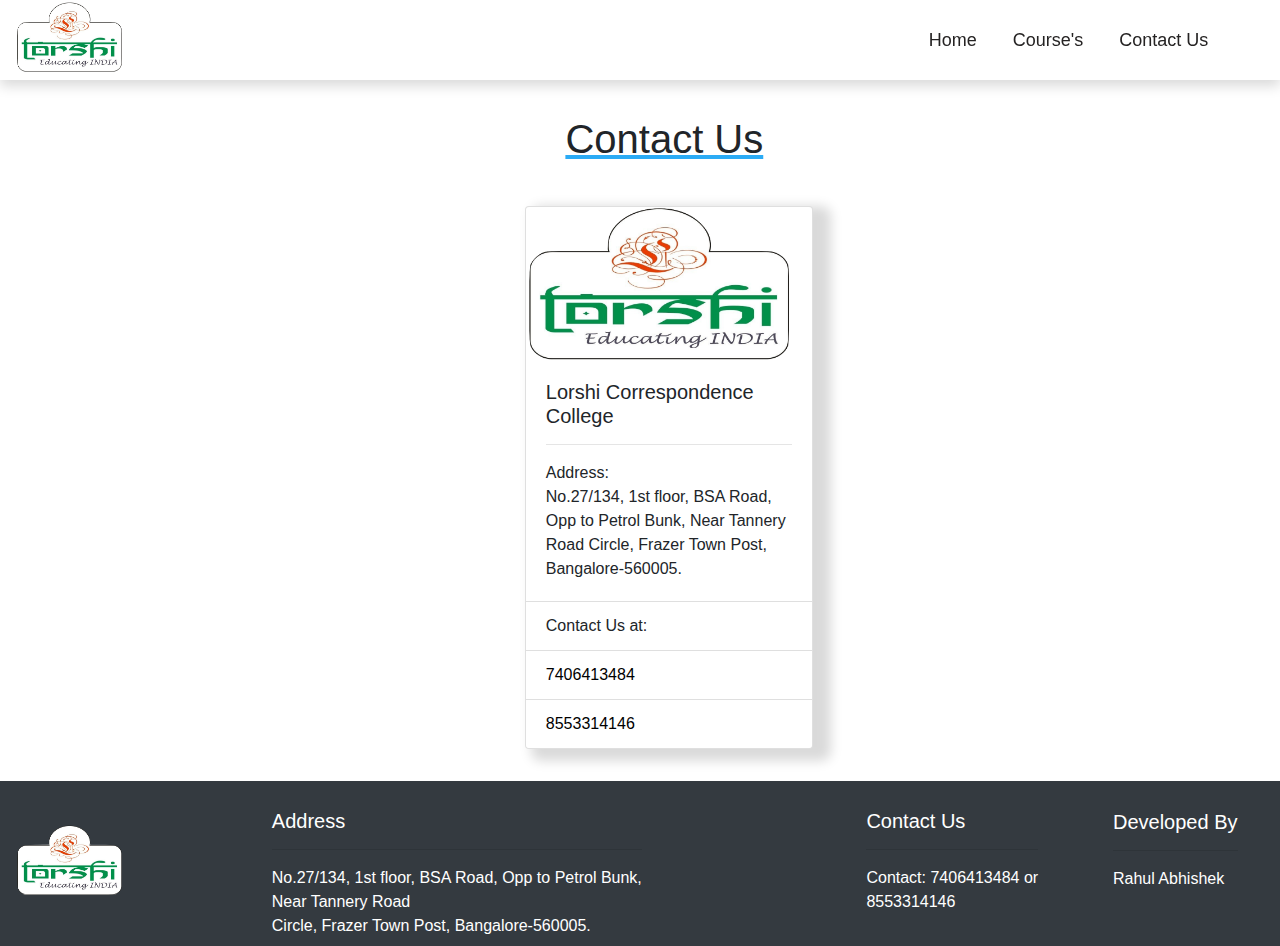
==== contact.html @ 6f3f36c3 "Basic Website using html css and bootstrap" ====
<!DOCTYPE html>
<html lang="en">
  <head>
    <meta charset="UTF-8" />
    <meta name="viewport" content="width=device-width, initial-scale=1.0" />
    <meta http-equiv="X-UA-Compatible" content="ie=edge" />
    <link rel="stylesheet" href="./css/bootstrap.min.css" />
    <script src="js/bootstrap.min.js"></script>
    <link rel="stylesheet" href="./index.css" />
    <!-- Latest compiled and minified CSS -->
    <link
      rel="stylesheet"
      href="https://maxcdn.bootstrapcdn.com/bootstrap/4.3.1/css/bootstrap.min.css"
    />
    <!-- jQuery library -->
    <script src="https://ajax.googleapis.com/ajax/libs/jquery/3.4.0/jquery.min.js"></script>
    <!-- Popper JS -->
    <script src="https://cdnjs.cloudflare.com/ajax/libs/popper.js/1.14.7/umd/popper.min.js"></script>
    <!-- Latest compiled JavaScript -->
    <script src="https://maxcdn.bootstrapcdn.com/bootstrap/4.3.1/js/bootstrap.min.js"></script>
    <link rel="icon" href="./images/logo.png" type="image/gif" sizes="16x16" />
    <title>Contact Us</title>
  </head>

  <body>
    <nav class="navbar navbar-expand navbar-dark bg-*" id="navBar">
      <img class="logo" src="./images/logo.png" alt="Logo" />
      <a class="navbar-brand" href="index.html"></a>
      <div class="collapse navbar-collapse" id="navbarNav">
        <ul class="navbar-nav">
          <li class="nav-item active" id="categories">
            <a class="nav-link" href="index.html" id="home"
              >Home <span class="sr-only">(current)</span></a
            >
          </li>
          <li class="nav-item">
            <a class="nav-link" id="moreDetails" href="courses.html"
              >Course's</a
            >
          </li>
          <li class="nav-item">
            <a class="nav-link" id="contactUs" href="contact.html"
              >Contact Us</a
            >
          </li>
        </ul>
      </div>
    </nav>
    <div class="col-12 contactTitle">
      <h1>Contact Us</h1>
    </div>
    <div class="card" style="width: 18rem;" id="contactCard">
      <img class="card-img-top" src="./images/logo.png" alt="Card image cap" />
      <div class="card-body">
        <h5 class="card-title">Lorshi Correspondence College</h5>
        <hr />
        <p class="card-text">
          Address: <br />
          No.27/134, 1st floor, BSA Road, Opp to Petrol Bunk, Near Tannery Road
          Circle, Frazer Town Post, Bangalore-560005.
        </p>
      </div>
      <ul class="list-group list-group-flush">
        <li class="list-group-item">Contact Us at:</li>
        <li class="list-group-item">
          <a class="contactNumber" href="tel:7406413484">7406413484</a>
        </li>
        <li class="list-group-item">
          <a class="contactNumber" href="tel:8553314146">8553314146</a>
        </li>
      </ul>
    </div>
    <nav class="navbar navbar-expand-lg navbar-dark bg-dark" id="footer">
      <a class="navbar-brand" href="#"
        ><img class="logo" src="./images/logo.png" id="footerLogo" alt="Logo"
      /></a>
      <span id="address">
        <h5>Address</h5>
        <hr />
        No.27/134, 1st floor, BSA Road, Opp to Petrol Bunk,<br />
        Near Tannery Road<br />
        Circle, Frazer Town Post, Bangalore-560005.
      </span>
      <span id="contactInfo">
        <h5>Contact Us</h5>
        <hr />
        Contact: 7406413484 or <br />
        8553314146
      </span>
      <span id="developer">
        <h5>Developed By</h5>
        <hr />
        Rahul Abhishek
      </span>
    </nav>
  </body>
</html>
---- index.css ----
body {
  overflow-x: hidden;
}

#navBar {
  position: fixed;
  z-index: 9999;
  /* top: -1px; */
  height: auto;
  width: 100%;
  background: #ffffff !important;
  box-shadow: 0 6px 12px 0 rgba(0, 0, 0, 0.15);
}

.logo {
  width: 115px;
  height: 70px;
  /* width: 110px;
  height: 60px; */
  margin-top: -6px;
}

#navbarNav {
  position: relative;
  left: 62%;
}

#home {
  color: rgb(37, 35, 35);
  font-family: "Roboto", sans-serif;
  font-weight: 500;
  /* color: #14bdee; */
  font-size: 18px;
  /* font-weight: bold; */
}

#home:hover {
  color: rgb(37, 35, 35);
  text-decoration: underline;
  color: #14bdee;
  /* font-weight: bold; */
}

#moreDetails {
  color: rgb(37, 35, 35);
  font-family: "Roboto", sans-serif;
  font-weight: 500;
  /* color: #14bdee; */
  font-size: 18px;
}

#moreDetails:hover {
  color: rgb(37, 35, 35);
  text-decoration: underline;
  color: #14bdee;
  /* font-weight: bold; */
}

#contactUs {
  color: rgb(37, 35, 35);
  font-family: "Roboto", sans-serif;
  font-weight: 500;
  /* color: #14bdee; */
  font-size: 18px;
}

#contactUs:hover {
  color: rgb(37, 35, 35);
  text-decoration: underline;
  color: #14bdee;
  /* font-weight: bold; */
}

.titleName {
  position: absolute;
  top: 202px;
  z-index: 999;
  left: 40%;
  color: rgb(37, 35, 35);
  font-family: "Trebuchet MS", "Lucida Sans Unicode", "Lucida Grande",
    "Lucida Sans", Arial, sans-serif;
  font-weight: 500;
  box-shadow: 3px 4px 10px 1px rgba(185, 49, 49, 0.253);
}

.courseBtn {
  position: absolute;
  top: 90%;
  z-index: 999;
  left: 46%;
  width: 10%;
  height: auto;
}

.btnName:hover {
  text-decoration: none;
  color: black;
}

.banner {
  /* width: 1349px; */
  width: 100%;
  height: auto;
  position: relative;
  /* left: -15px; */
  padding-bottom: 15px;
  /* padding-top: 5px; */
  margin-top: 63px;
}

hr {
  border-color: rgb(168, 168, 168);
}

a {
  text-decoration: none;
  text-decoration-line: none;
  color: white;
  outline: none;
}

a:hover {
  text-decoration: none;
  text-decoration-line: none;
  color: rgb(243, 243, 18);
}

#admissionCard {
  /* border: solid 1px black; */
  padding-left: 10px;
  padding-right: 10px;
  height: auto;
  padding-bottom: 15px;
}

.moreCourses {
  background: top;
  border: none;
  color: white;
  margin-left: -4px;
  margin-top: 10px;
}

.moreCourses:hover {
  color: rgb(243, 243, 18);
}

#courseList {
  /* border: solid 1px black; */
  padding-left: 10px;
  padding-right: 10px;
  height: auto;
  position: relative;
  /* top: 160px; */
  top: 87px;
  margin-bottom: 45px;
}

#courseList3 {
  /* border: solid 1px black; */
  padding-left: 10px;
  padding-right: 10px;
  height: auto;
  position: relative;
  /* top: 160px; */
  top: 25px;
  margin-bottom: 45px;
}

#courseCard {
  height: 505px;
  border-radius: 30px;
}

#courseCard2 {
  height: 505px;
  border-radius: 30px;
}

#footer {
  top: 12px;
  height: auto;
  width: 100%;
  /* background: rgb(55, 211, 133) !important; */
}

#address {
  /* width: 100%; */
  height: auto;
  color: #ffffff;
  margin-left: 10%;
  margin-top: 20px;
}

#contactInfo {
  /* width: 100%; */
  height: auto;
  color: #ffffff;
  margin-left: 18%;
  margin-top: -3px;
}

#developer {
  /* width: 100%; */
  height: auto;
  color: #ffffff;
  margin-left: 6%;
  margin-top: -26px;
}

ul li {
  padding-right: 20px;
}

.courseTitle {
  position: relative;
  top: 100px;
  left: 45%;
  padding-bottom: 30px;
  text-decoration: underline;
  text-decoration-color: rgb(43, 171, 245);
}

.contactTitle {
  position: relative;
  top: 115px;
  /* top: 83px; */
  left: 43%;
  /* padding-bottom: 30px; */
  text-decoration: underline;
  text-decoration-color: rgb(43, 171, 245);
}

.tutionOffered {
  position: relative;
  top: 29px;
  left: 40%;
  padding-bottom: 30px;
  text-decoration: underline;
  text-decoration-color: rgb(43, 171, 245);
}

.courseDesc {
  position: relative;
  left: 36%;
  top: -22px;
}

.courseDesc1 {
  position: relative;
  left: 40%;
  top: -12px;
}

.courseDesc2 {
  position: relative;
  left: 38%;
  top: -5px;
}

#contactCard {
  top: 150px;
  /* top: 80px; */
  left: 41%;
  box-shadow: 12px 6px 12px 6px rgba(0, 0, 0, 0.15);
  margin-bottom: 170px;
}

.contactNumber {
  color: black;
}

.contactNumber:hover {
  color: #14bdee;
}

@media only screen and (max-width: 800px) {
  #contactInfo {
    margin-top: 20px;
    margin-left: 10%;
  }
}

@media only screen and (max-width: 800px) {
  #developer {
    margin-top: 20px;
    margin-left: 10%;
  }
}

@media only screen and (max-width: 800px) {
  #footerLogo {
    margin-left: 93%;
  }
}

@media only screen and (max-width: 800px) {
  #admissionCard2 {
    padding-top: 10px;
  }
}

@media only screen and (max-width: 800px) {
  ul li {
    padding-right: 0px;
  }
}

@media only screen and (max-width: 800px) {
  #navbarNav {
    left: 0px;
  }
}

@media only screen and (max-width: 800px) {
  #home,
  #moreDetails,
  #contactUs {
    color: black;
    font-size: 13px;
    margin-right: -5px;
  }
}

@media only screen and (max-width: 800px) {
  .titleName {
    display: none;
  }
}

@media only screen and (max-width: 800px) {
  .courseBtn {
    top: 80%;
    left: 41%;
    width: auto;
  }
}

@media only screen and (max-width: 800px) {
  .courseTitle {
    top: 78px;
    left: 30%;
  }
}

@media only screen and (max-width: 800px) {
  .tutionOffered {
    top: 29px;
    left: 7%;
  }
}

@media only screen and (max-width: 800px) {
  .courseDesc,
  .courseDesc1,
  .courseDesc2 {
    top: 83%;
    left: 4%;
    width: auto;
  }
}

@media only screen and (max-width: 800px) {
  #courseList {
    top: 64px;
    margin-bottom: 12px;
  }
}

@media only screen and (max-width: 800px) {
  #contactCard {
    top: 150px;
    left: 13%;
    box-shadow: 12px 6px 12px 6px rgba(0, 0, 0, 0.15);
  }
}

@media only screen and (max-width: 800px) {
  .contactTitle {
    top: 120px;
    left: 21%;
  }
}

@media only screen and (max-width: 800px) {
  body {
    overflow-x: hidden;
  }
}
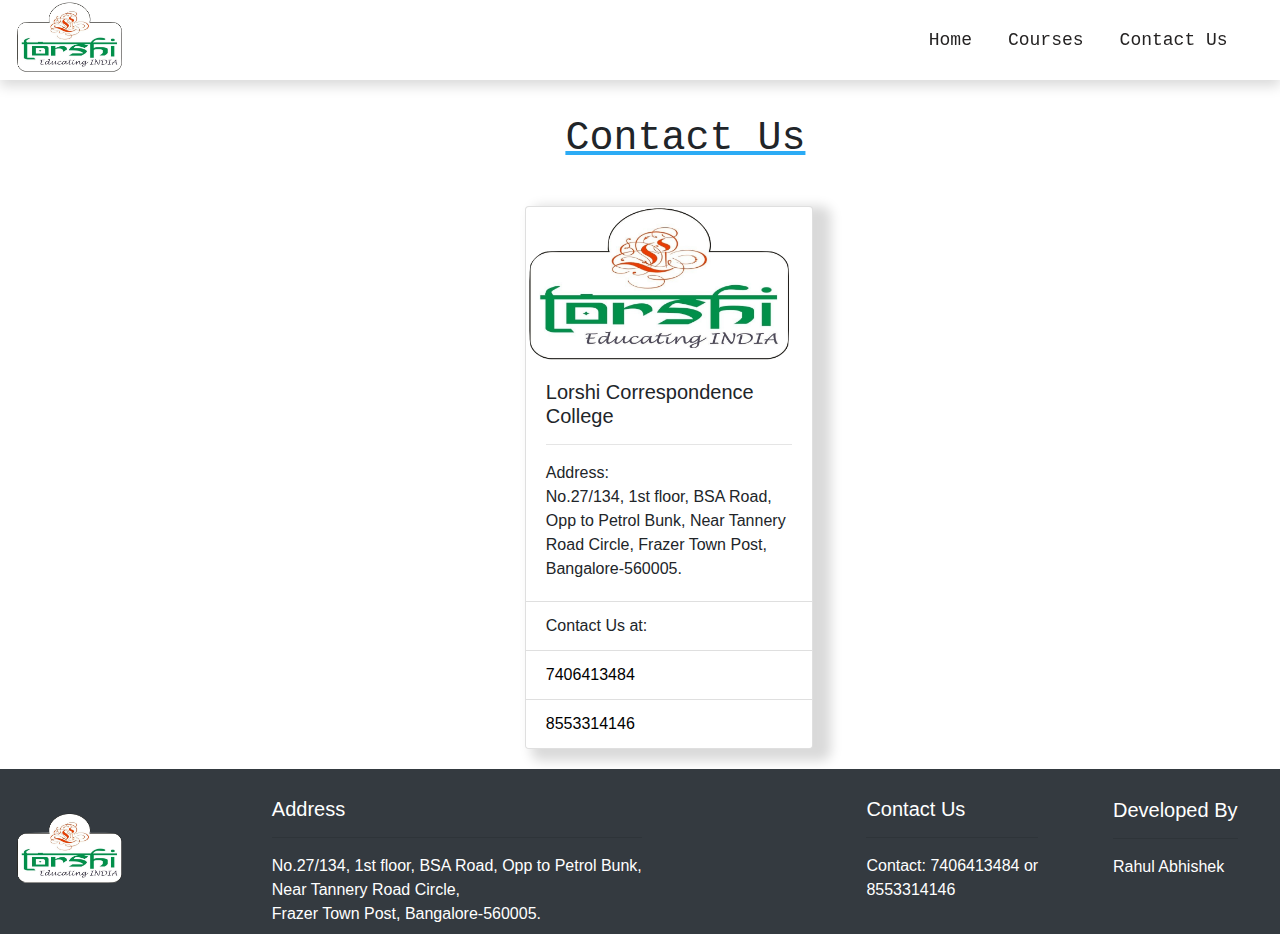
==== commit 3984f7f0: "html,css,boostrap" ====
--- a/contact.html
+++ b/contact.html
@@ -34,9 +34,7 @@
             >
           </li>
           <li class="nav-item">
-            <a class="nav-link" id="moreDetails" href="courses.html"
-              >Course's</a
-            >
+            <a class="nav-link" id="moreDetails" href="courses.html">Courses</a>
           </li>
           <li class="nav-item">
             <a class="nav-link" id="contactUs" href="contact.html"
@@ -70,7 +68,11 @@
         </li>
       </ul>
     </div>
-    <nav class="navbar navbar-expand-lg navbar-dark bg-dark" id="footer">
+    <nav
+      class="navbar navbar-expand-lg navbar-dark bg-dark"
+      id="contactFooter"
+      id="footer"
+    >
       <a class="navbar-brand" href="#"
         ><img class="logo" src="./images/logo.png" id="footerLogo" alt="Logo"
       /></a>
@@ -78,8 +80,8 @@
         <h5>Address</h5>
         <hr />
         No.27/134, 1st floor, BSA Road, Opp to Petrol Bunk,<br />
-        Near Tannery Road<br />
-        Circle, Frazer Town Post, Bangalore-560005.
+        Near Tannery Road Circle,<br />
+        Frazer Town Post, Bangalore-560005.
       </span>
       <span id="contactInfo">
         <h5>Contact Us</h5>
--- a/index.css
+++ b/index.css
@@ -27,7 +27,8 @@
 
 #home {
   color: rgb(37, 35, 35);
-  font-family: "Roboto", sans-serif;
+  font-family: "Courier New", Courier, monospace;
+  /* font-family: "Roboto", sans-serif; */
   font-weight: 500;
   /* color: #14bdee; */
   font-size: 18px;
@@ -43,7 +44,8 @@
 
 #moreDetails {
   color: rgb(37, 35, 35);
-  font-family: "Roboto", sans-serif;
+  font-family: "Courier New", Courier, monospace;
+  /* font-family: "Roboto", sans-serif; */
   font-weight: 500;
   /* color: #14bdee; */
   font-size: 18px;
@@ -58,7 +60,8 @@
 
 #contactUs {
   color: rgb(37, 35, 35);
-  font-family: "Roboto", sans-serif;
+  /* font-family: "Roboto", sans-serif; */
+  font-family: "Courier New", Courier, monospace;
   font-weight: 500;
   /* color: #14bdee; */
   font-size: 18px;
@@ -77,9 +80,10 @@
   z-index: 999;
   left: 40%;
   color: rgb(37, 35, 35);
-  font-family: "Trebuchet MS", "Lucida Sans Unicode", "Lucida Grande",
-    "Lucida Sans", Arial, sans-serif;
-  font-weight: 500;
+  font-family: "Courier New", Courier, monospace;
+  /* font-family: "Trebuchet MS", "Lucida Sans Unicode", "Lucida Grande",
+    "Lucida Sans", Arial, sans-serif; */
+  font-weight: bolder;
   box-shadow: 3px 4px 10px 1px rgba(185, 49, 49, 0.253);
 }
 
@@ -106,6 +110,7 @@
   padding-bottom: 15px;
   /* padding-top: 5px; */
   margin-top: 63px;
+  /* margin-left: 23px; */
 }
 
 hr {
@@ -128,9 +133,13 @@
 #admissionCard {
   /* border: solid 1px black; */
   padding-left: 10px;
+  /* padding-left: 44px; */
   padding-right: 10px;
   height: auto;
   padding-bottom: 15px;
+}
+#admissionCard2 {
+  margin-bottom: 25px;
 }
 
 .moreCourses {
@@ -166,7 +175,9 @@
   top: 25px;
   margin-bottom: 45px;
 }
-
+#admissionReq {
+  margin-bottom: 70px;
+}
 #courseCard {
   height: 505px;
   border-radius: 30px;
@@ -181,6 +192,7 @@
   top: 12px;
   height: auto;
   width: 100%;
+  left: 0px;
   /* background: rgb(55, 211, 133) !important; */
 }
 
@@ -218,6 +230,7 @@
   left: 45%;
   padding-bottom: 30px;
   text-decoration: underline;
+  font-family: "Courier New", Courier, monospace;
   text-decoration-color: rgb(43, 171, 245);
 }
 
@@ -228,16 +241,36 @@
   left: 43%;
   /* padding-bottom: 30px; */
   text-decoration: underline;
+  font-family: "Courier New", Courier, monospace;
   text-decoration-color: rgb(43, 171, 245);
 }
 
 .tutionOffered {
   position: relative;
   top: 29px;
+  left: 35%;
+  /* left: 40%; */
+  padding-bottom: 30px;
+  text-decoration: underline;
+  font-family: "Courier New", Courier, monospace;
+  text-decoration-color: rgb(43, 171, 245);
+}
+.courseReq {
+  position: relative;
+  top: 90px;
   left: 40%;
+  padding-bottom: 111px;
+  text-decoration: underline;
+  font-family: "Courier New", Courier, monospace;
+  text-decoration-color: rgb(43, 171, 245);
+}
+.requriments {
+  top: 10px;
+  left: 41%;
+  /* color: rgb(37, 35, 35); */
+  font-family: "Courier New", Courier, monospace;
+  text-decoration: underline;
   padding-bottom: 30px;
-  text-decoration: underline;
-  text-decoration-color: rgb(43, 171, 245);
 }
 
 .courseDesc {
@@ -273,6 +306,47 @@
 .contactNumber:hover {
   color: #14bdee;
 }
+.cardMainTitle {
+  font-family: "Courier New", Courier, monospace;
+}
+.courseInfoList {
+  display: inline-block;
+  margin-right: 35px;
+  vertical-align: middle;
+}
+.courseInfoList:hover {
+  box-shadow: 0 12px 12px 0 rgba(0, 0, 0, 0.15);
+}
+.detailsCard {
+  left: 23px;
+  display: block;
+  margin-bottom: 20px;
+}
+.detailsCard img {
+  height: 175px;
+}
+.alignSpacing {
+  padding-bottom: 124px;
+}
+.alignSpacing2 {
+  padding-bottom: 12px;
+}
+.alignSpacing3 {
+  padding-bottom: 78px;
+}
+.alignSpacing4 {
+  padding-bottom: 0px;
+}
+.alignSpacing5 {
+  padding-bottom: 124px;
+  /* padding-bottom: 210px; */
+}
+.alignSpacing6 {
+  padding-bottom: 169px;
+}
+#listTitle {
+  margin-top: 22px;
+}
 
 @media only screen and (max-width: 800px) {
   #contactInfo {
@@ -327,11 +401,16 @@
     display: none;
   }
 }
+@media only screen and (max-width: 800px) {
+  #footer {
+    /* left: 23px; */
+  }
+}
 
 @media only screen and (max-width: 800px) {
   .courseBtn {
     top: 80%;
-    left: 41%;
+    left: 35%;
     width: auto;
   }
 }
@@ -340,6 +419,13 @@
   .courseTitle {
     top: 78px;
     left: 30%;
+  }
+}
+@media only screen and (max-width: 800px) {
+  .banner {
+    width: 100%;
+    height: auto;
+    margin-left: auto;
   }
 }
 
@@ -387,3 +473,28 @@
     overflow-x: hidden;
   }
 }
+@media only screen and (max-width: 800px) {
+  .courseReq {
+    left: 2%;
+  }
+}
+@media only screen and (max-width: 800px) {
+  .requriments {
+    left: 3%;
+  }
+}
+@media only screen and (max-width: 800px) {
+  .courseInfoList {
+    margin-bottom: 18px;
+  }
+}
+@media only screen and (max-width: 800px) {
+  .alignSpacing5,
+  .alignSpacing6,
+  .alignSpacing3,
+  .alignSpacing4,
+  .alignSpacing,
+  .alignSpacing2 {
+    padding-bottom: 30px;
+  }
+}
